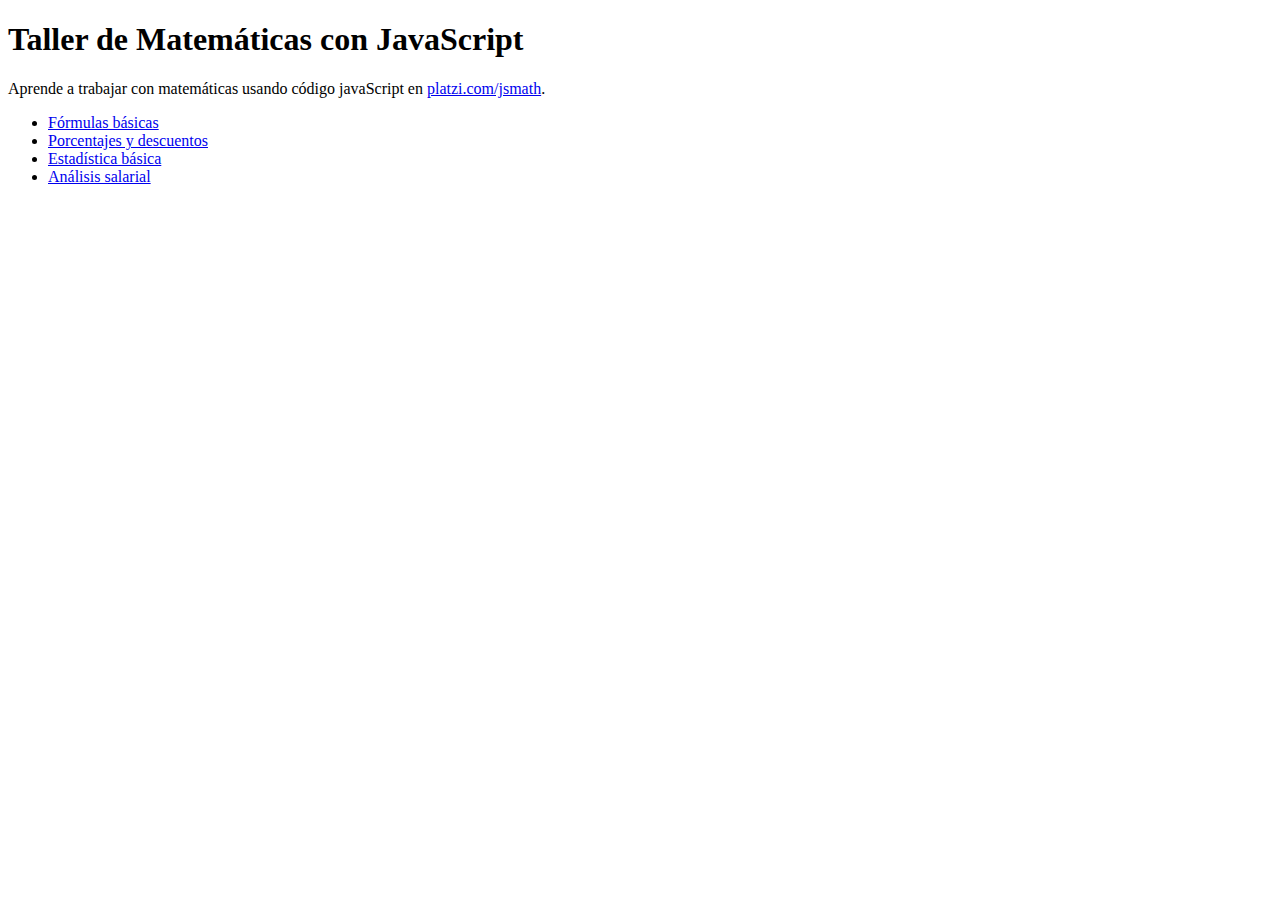
==== index.html @ 4a53bee7 "html para acceder a los ejercicios del curso" ====
<!DOCTYPE html>
<html lang="en">
<head>
<meta charset="UTF-8">
<meta http-equiv="X-UA-Compatible" content="IE=edge">
<meta name="viewport" content="width=device-width, initial-scale=1.0">
<title>Taller de Matemáticas con JavaScript</title>
</head>
<body>
<h1>Taller de Matemáticas con JavaScript</h1>
<p>
Aprende a trabajar con matemáticas usando código javaScript en
<a href="https://platzi.com/jsmath">platzi.com/jsmath</a>.
</p>
<ul>
<li>
<a href="./math.html">Fórmulas básicas</a>
</li>
<li>
<a href="./descuentos.html">Porcentajes y descuentos</a>
</li>
<li>
<a href="./platzimath.html">Estadística básica</a>
</li>
<li>
<a href="./salarios.html">Análisis salarial</a>
</li>
</ul>
<script src="./main.js"></script>
</body>
</html>
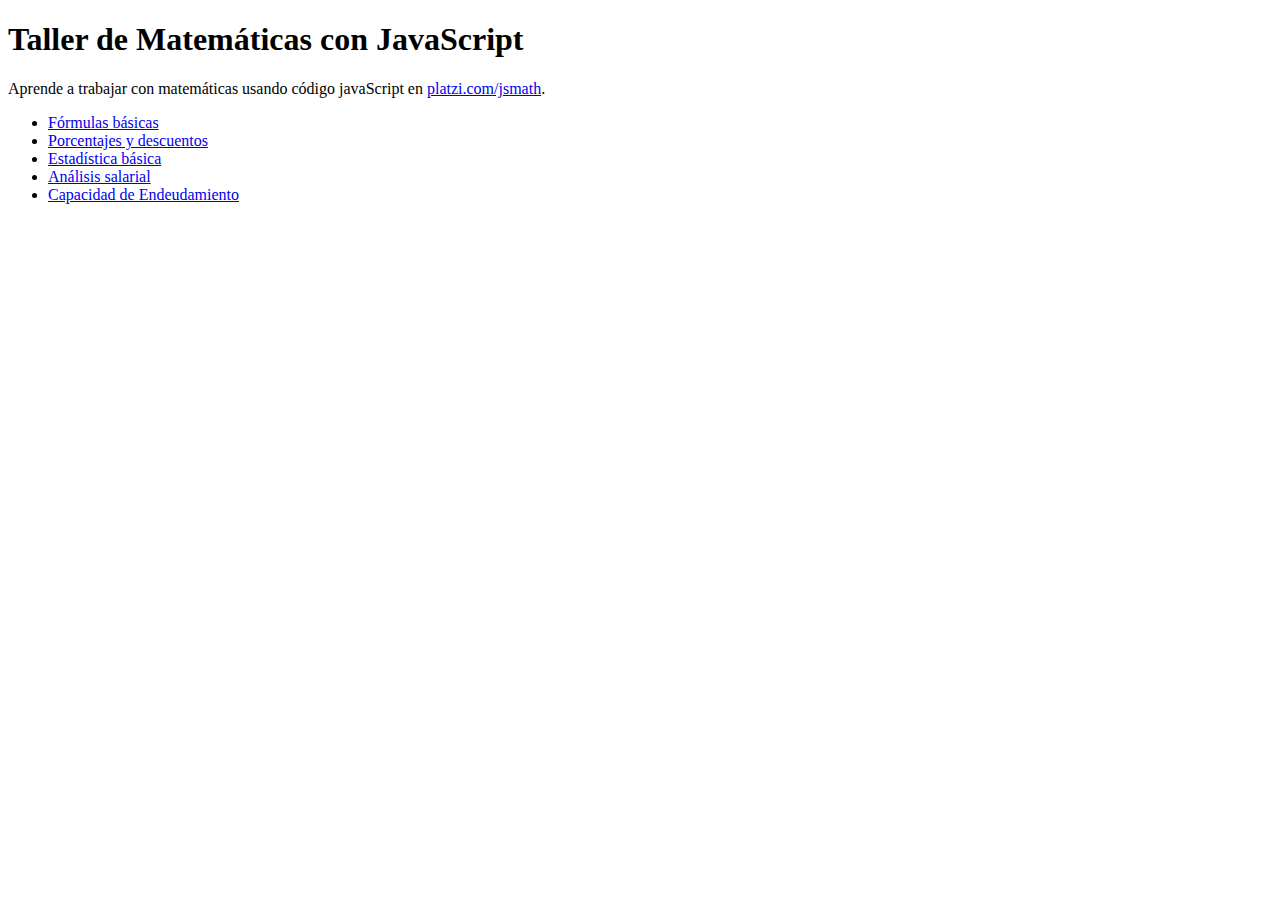
==== commit 6e6a6dcd: "inicio de modificaciones esteticas y adicion de funcion nueva" ====
--- a/index.html
+++ b/index.html
@@ -1,9 +1,10 @@
 <!DOCTYPE html>
-<html lang="en">
+<html lang="es">
 <head>
 <meta charset="UTF-8">
 <meta http-equiv="X-UA-Compatible" content="IE=edge">
 <meta name="viewport" content="width=device-width, initial-scale=1.0">
+<link rel="stylesheet" href="./styles/index_style.css">
 <title>Taller de Matemáticas con JavaScript</title>
 </head>
 <body>
@@ -25,6 +26,9 @@
 <li>
 <a href="./salarios.html">Análisis salarial</a>
 </li>
+<li>
+<a href="./capacidad_Endeudamiento.html">Capacidad de Endeudamiento</a>
+</li>
 </ul>
 <script src="./main.js"></script>
 </body>
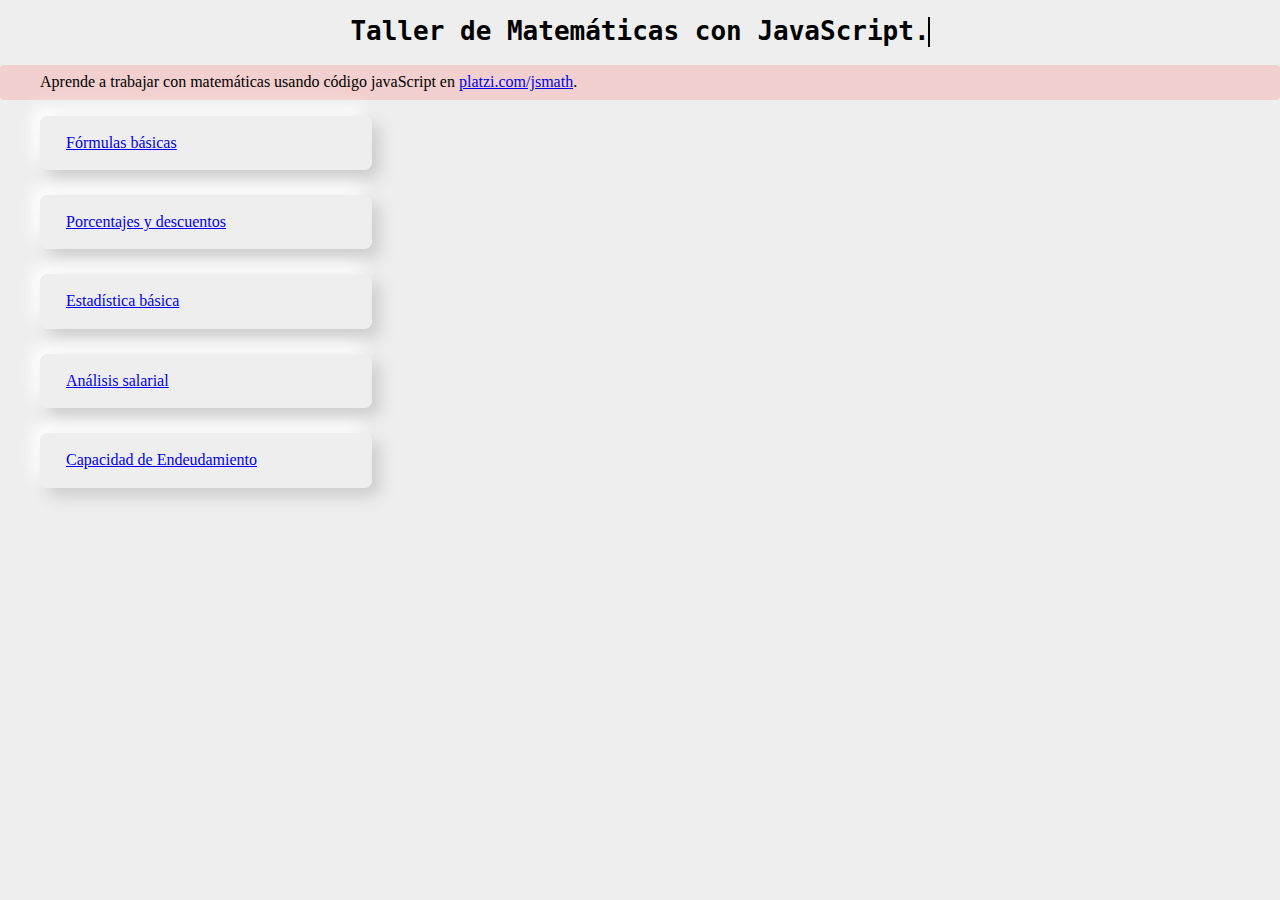
==== commit 258cf96a: "estilos y animaciones en elementos de la lista, parrafo y titulo" ====
--- a/index.html
+++ b/index.html
@@ -1,18 +1,30 @@
 <!DOCTYPE html>
 <html lang="es">
+
+
 <head>
 <meta charset="UTF-8">
 <meta http-equiv="X-UA-Compatible" content="IE=edge">
 <meta name="viewport" content="width=device-width, initial-scale=1.0">
 <link rel="stylesheet" href="./styles/index_style.css">
+<link rel="stylesheet" href="./styles/normalize.css">
 <title>Taller de Matemáticas con JavaScript</title>
 </head>
+
+
 <body>
-<h1>Taller de Matemáticas con JavaScript</h1>
-<p>
-Aprende a trabajar con matemáticas usando código javaScript en
-<a href="https://platzi.com/jsmath">platzi.com/jsmath</a>.
-</p>
+    <div class="title_div">
+    <h1 class="main_title">Taller de Matemáticas con JavaScript.
+        <span>&#160;</span>
+    </h1>
+    </div>
+<section class="paragraph">
+    <p>
+    Aprende a trabajar con matemáticas usando código javaScript en
+    <a href="https://platzi.com/jsmath">platzi.com/jsmath</a>.
+    </p>
+</section>
+
 <ul>
 <li>
 <a href="./math.html">Fórmulas básicas</a>
--- a/styles/index_style.css
+++ b/styles/index_style.css
@@ -0,0 +1,64 @@
+body {
+    background-color: #eee;
+}
+
+.title_div {
+    margin: auto;
+    display: table;
+}
+
+.main_title {
+    text-align: center;
+    font-family: monospace;
+    float: left;
+    position: relative;
+}
+.main_title span{
+    position: absolute;
+    right: 0;
+    width: 0;
+    background: #eee;
+    border-left: 2px solid #000;
+    animation: maquina 5s steps(37);
+}
+@keyframes maquina{
+    from{
+        width: 100%;
+    }
+    to{
+        width: 0;
+    }
+}
+
+.paragraph {
+    background: #F2D0CF;
+    height: 35px;
+    width: 100vw;
+    border-radius: 4px;
+    display: flex;
+    align-items: center;
+}
+.paragraph p {
+    margin-left: 40px;
+}
+
+ul li {
+    width: 280px;
+    margin-bottom: 25px;
+    background-color: transparent;
+    list-style: none;
+    color: #444;
+    font-size: 1rem;
+    padding: 1rem 1.5rem;
+    border: 2px solid #eee;
+    border-radius: .5rem;
+    cursor: pointer;
+    transition: all 1s ease;
+    box-shadow: .5rem .5rem 1rem #ccc, -.5rem -.5rem 1rem #fff;
+}
+ul li:hover{
+    box-shadow: .5rem .5rem 1rem #fff, -.5rem -.5rem 1rem #ccc;
+}
+ul li:active{
+    box-shadow: inset .2rem .2rem 1rem #fff, ins -.2rem -.2rem 1rem #ccc;
+}